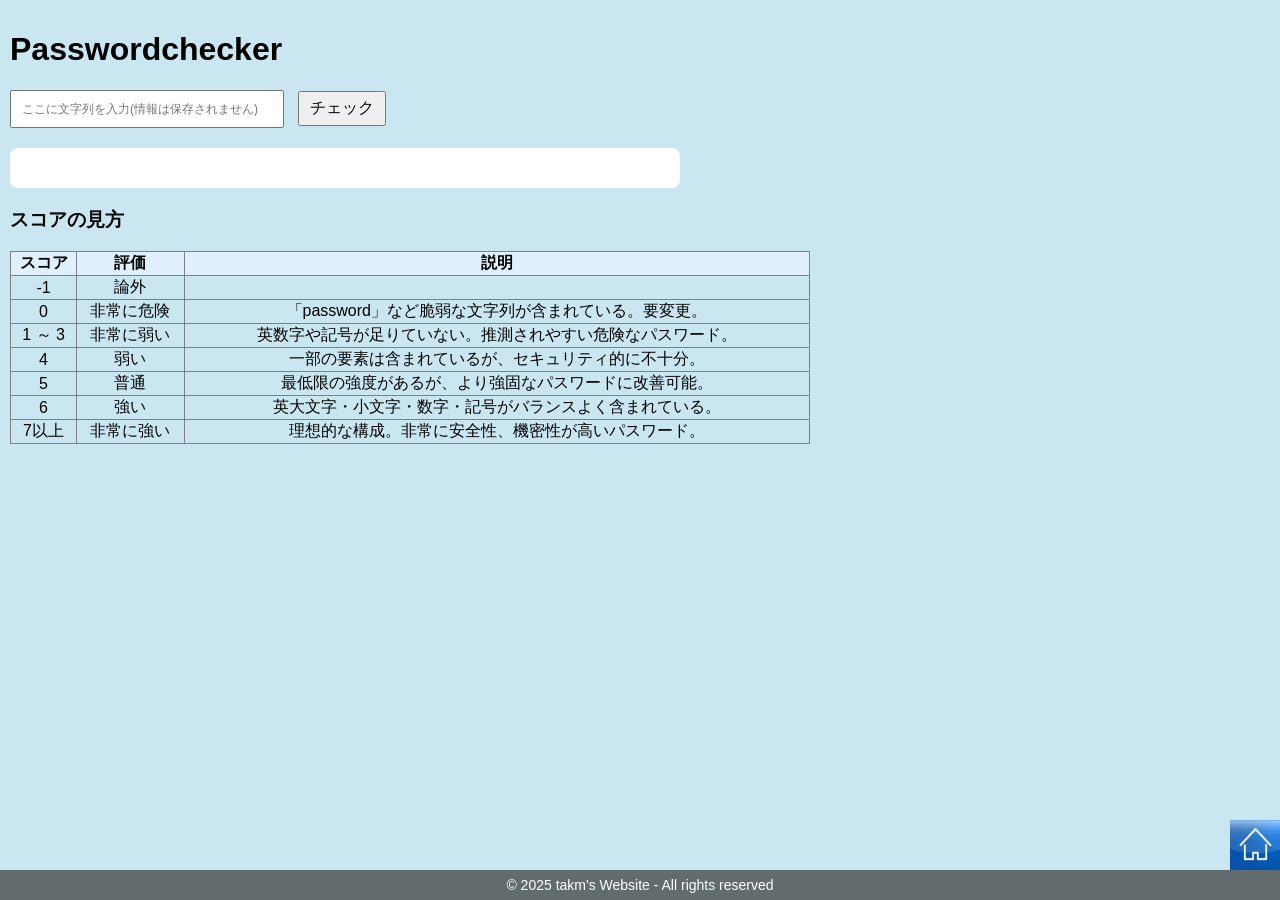
==== passcheck.html @ 16e22ae8 "Add files via upload" ====
<!DOCTYPE html>
<html lang="en">
<head>
    <meta charset="UTF-8">
    <meta name="viewport" content="width=device-width, initial-scale=1.0">
    <title>Passwordchecker</title>
    <style>
  .footer1{
      position: fixed;
      bottom: 0;
      left: 0;
      width: 100%;
      height: 30px;
      background-color: #333333af;
      color: white;
      text-align: center;
      line-height: 30px;
      font-size: 14px;
    }

  .footer2{
    position: fixed;
    bottom: 0;
    right: 0;
    width: 30%;
    height: 80px;
    color: rgb(34, 0, 255);
    text-align: right;
    line-height: 30px;
    font-size: 14px;

}

    body {
      font-family: sans-serif;/*font*/
      background-color: #cae7f1;
      padding: 10px;/*周りの幅*/
      margin: 0;
      padding-bottom: 60px;
    }

    #result {
      margin-top: 20px;
      background-color: #fff;
      padding: 20px;
      border-radius: 8px;
      width:50%
    }
    input {
      padding: 10px;
      font-size: 12px;
      width: 250px;
    }
    button {
      padding: 5px 10px;
      font-size: 16px;
      margin-left: 10px;
    }

    </style>
</head>
<body>
    <div class="footer1">
    © 2025 takm's Website - All rights reserved
    </div>
    <div class="footer2">
    <a href="password.html"><img src="home.jpg" width="50" height="50">
    </div></a>
    <h1>Passwordchecker</h1>
    <input type="text" id="password" placeholder="ここに文字列を入力(情報は保存されません)" size="40">
    <button onclick="checkString()">チェック</button>
    <div id="result"></div>

    <script src="check.js"></script>
    <h3>スコアの見方</h3>
  <table border="1" style="border-collapse: collapse; width: 800px; text-align: center;"><!--border=線の太さ、 style="border-collapse:collapse＝２重の線を１つにする-->
    <thead style="background-color: #e0f0ff;">
      <tr>
        <th>スコア</th>
        <th>評価</th>
        <th>説明</th>
      </tr>
    </thead>
    <tbody>
      <tr>
        <td>-1</td>
        <td>論外</td>
      </tr>
      <tr>
        <td>0</td>
        <td>非常に危険</td>
       <td>「password」など脆弱な文字列が含まれている。要変更。</td>
      </tr>
      <tr>
       <td>1 ～ 3</td>
       <td>非常に弱い</td>
       <td>英数字や記号が足りていない。推測されやすい危険なパスワード。</td>
     </tr>
     <tr>
       <td>4</td>
       <td>弱い</td>
       <td>一部の要素は含まれているが、セキュリティ的に不十分。</td>
     </tr>
     <tr>
        <td>5</td>
        <td>普通</td>
        <td>最低限の強度があるが、より強固なパスワードに改善可能。</td>
     </tr>
     <tr>
        <td>6</td>
        <td>強い</td>
        <td>英大文字・小文字・数字・記号がバランスよく含まれている。</td>
      </tr>
      <tr>
        <td>7以上</td>
        <td>非常に強い</td>
        <td>理想的な構成。非常に安全性、機密性が高いパスワード。</td>
      </tr>
  </tbody>
</table>

    
</body>
</html>
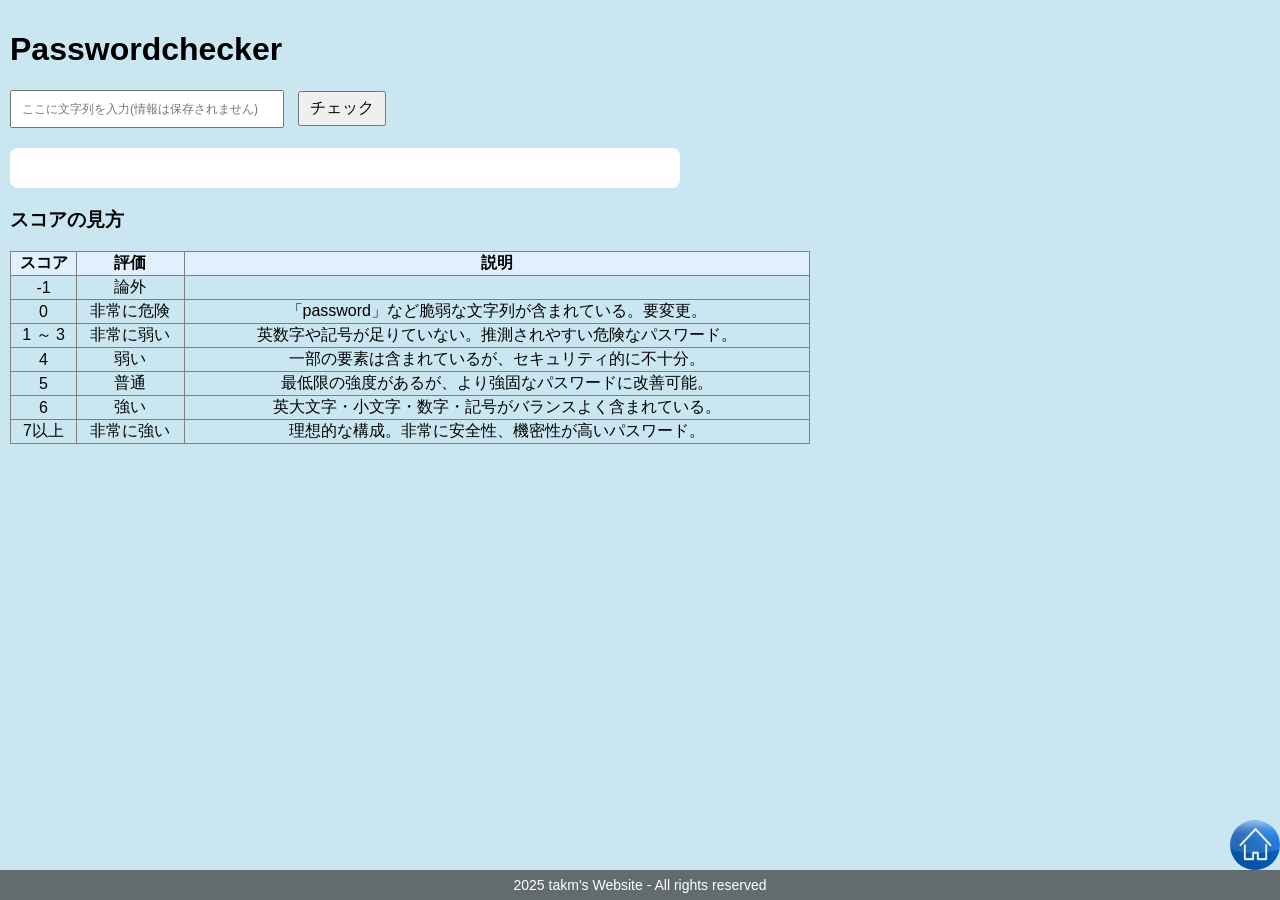
==== commit 8ed4aa56: "Update passcheck.html" ====
--- a/passcheck.html
+++ b/passcheck.html
@@ -18,18 +18,24 @@
       font-size: 14px;
     }
 
-  .footer2{
+    .footer2{
     position: fixed;
     bottom: 0;
     right: 0;
     width: 30%;
     height: 80px;
-    color: rgb(34, 0, 255);
     text-align: right;
     line-height: 30px;
     font-size: 14px;
+    }
+    .footer2 img {
+      border-radius: 50%;
+      transition: transform 0.3s ease;
+    }
 
-}
+    .footer2 img:hover {
+      transform: scale(1.2);
+    }
 
     body {
       font-family: sans-serif;/*font*/
@@ -61,10 +67,10 @@
 </head>
 <body>
     <div class="footer1">
-    © 2025 takm's Website - All rights reserved
+     2025 takm's Website - All rights reserved
     </div>
     <div class="footer2">
-    <a href="password.html"><img src="home.jpg" width="50" height="50">
+    <a href="index.html"><img src="home.jpg" width="50" height="50">
     </div></a>
     <h1>Passwordchecker</h1>
     <input type="text" id="password" placeholder="ここに文字列を入力(情報は保存されません)" size="40">
@@ -121,4 +127,4 @@
 
     
 </body>
-</html>+</html>
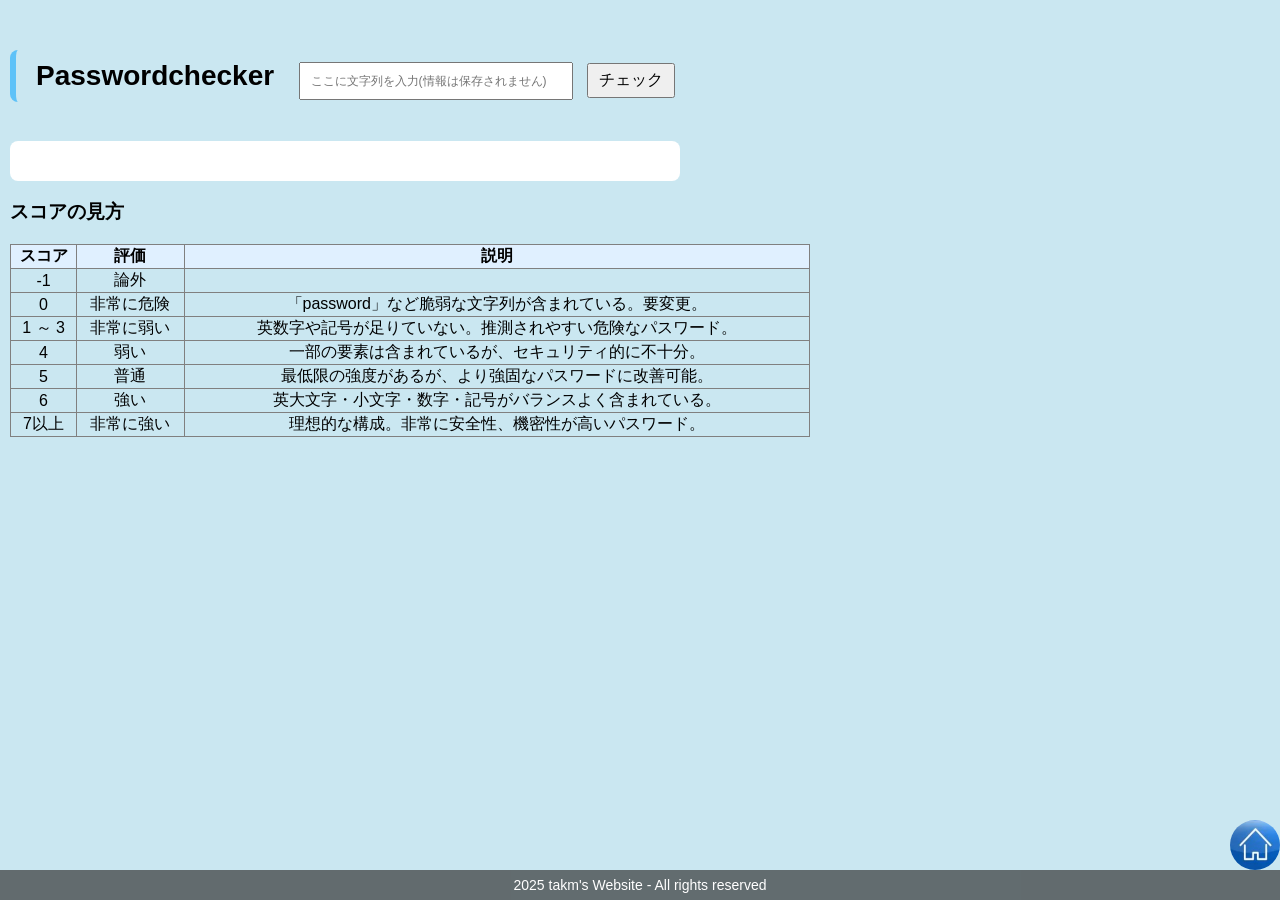
==== commit 5ed6eb83: "Update passcheck.html" ====
--- a/passcheck.html
+++ b/passcheck.html
@@ -44,6 +44,16 @@
       margin: 0;
       padding-bottom: 60px;
     }
+    h1 {
+      font-size: 28px;
+      margin-top: 40px;
+      border-left: 6px solid #5ec2f8;
+      padding-left: 12px;
+      display: inline-block;
+      border-radius: 8px;
+      padding: 10px 20px;
+    }
+
 
     #result {
       margin-top: 20px;
